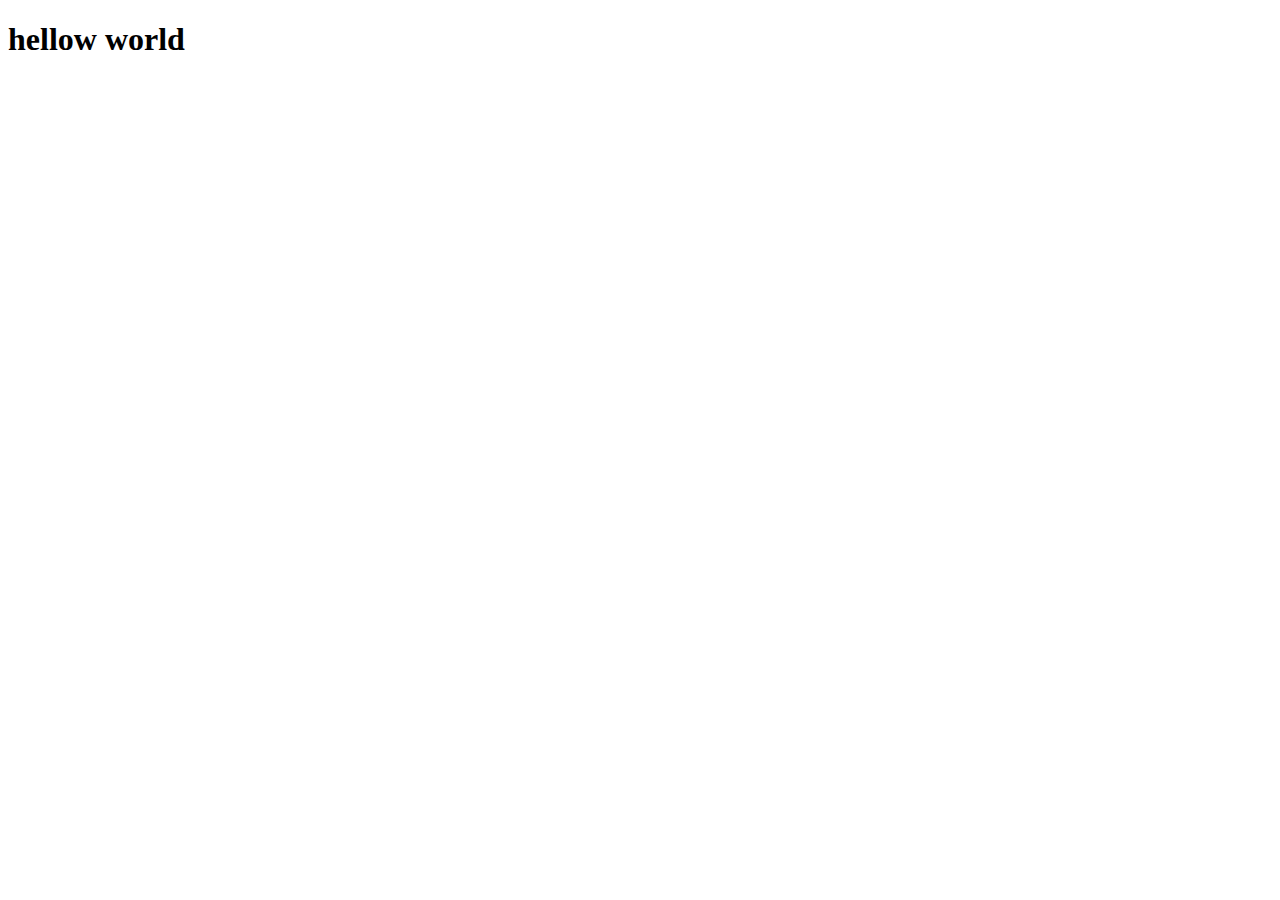
==== index.html @ 814bdf1c "first commit" ====
<!DOCTYPE html>
<html lang="en">
<head>
    <meta charset="UTF-8">
    <meta http-equiv="X-UA-Compatible" content="IE=edge">
    <meta name="viewport" content="width=device-width, initial-scale=1.0">
    <title>Doniar Khobor</title>
</head>
<body>
    <h1>hellow world</h1>
</body>
</html>
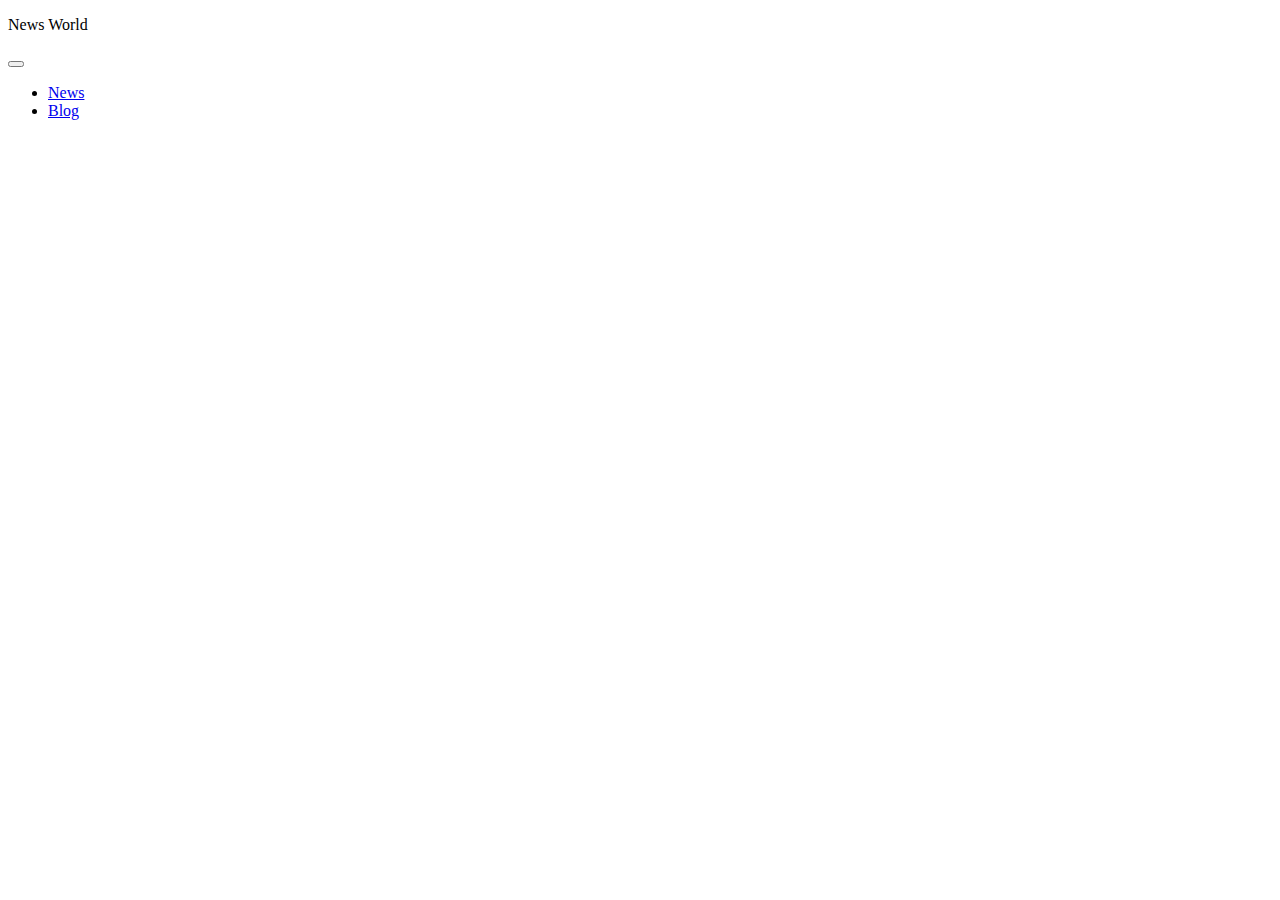
==== commit f41868aa: "navbar added" ====
--- a/index.html
+++ b/index.html
@@ -1,12 +1,48 @@
 <!DOCTYPE html>
 <html lang="en">
-<head>
-    <meta charset="UTF-8">
-    <meta http-equiv="X-UA-Compatible" content="IE=edge">
-    <meta name="viewport" content="width=device-width, initial-scale=1.0">
-    <title>Doniar Khobor</title>
-</head>
+    <head>
+        <meta charset="utf-8">
+        <meta name="viewport" content="width=device-width, initial-scale=1">
+        <title>Doniar khobor</title>
+        <!-- bootstrap css -->
+        <link href="https://cdn.jsdelivr.net/npm/bootstrap@5.2.0/dist/css/bootstrap.min.css" rel="stylesheet"
+            integrity="sha384-gH2yIJqKdNHPEq0n4Mqa/HGKIhSkIHeL5AyhkYV8i59U5AR6csBvApHHNl/vI1Bx" crossorigin="anonymous">
+        <!-- Font Awesome CSs -->
+        <link rel="stylesheet" href="https://cdnjs.cloudflare.com/ajax/libs/font-awesome/6.2.0/css/all.min.css"
+            integrity="sha512-xh6O/CkQoPOWDdYTDqeRdPCVd1SpvCA9XXcUnZS2FmJNp1coAFzvtCN9BmamE+4aHK8yyUHUSCcJHgXloTyT2A=="
+            crossorigin="anonymous" referrerpolicy="no-referrer" />
+        <link rel="stylesheet" href="style.css">
+    
+    </head>
 <body>
-    <h1>hellow world</h1>
+    <nav class="navbar navbar-expand-lg bg-light">
+        <div class="container-md">
+            <p class="navbar-brand m-0" href="#">
+                <span class="p-2 rounded-3 bg-primary text-white">News</span>
+                <span class="py-2">World</span>
+            </p>
+            <button class="navbar-toggler" type="button" data-bs-toggle="collapse" data-bs-target="#navbarText"
+                aria-controls="navbarText" aria-expanded="false" aria-label="Toggle navigation">
+                <span class="navbar-toggler-icon"></span>
+            </button>
+            <div class="collapse navbar-collapse" id="navbarText">
+                <ul class="navbar-nav ms-auto mb-2 mb-lg-0">
+                    <li class="nav-item">
+                        <a class="nav-link fw-bold text-primary" href="./index.html">News</a>
+                    </li>
+                    <li class="nav-item">
+                        <a class="nav-link text-grays fw-bold" href="./blog.html">Blog</a>
+                    </li>
+                </ul>
+
+            </div>
+        </div>
+    </nav>
+
+    <script src="https://cdn.jsdelivr.net/npm/bootstrap@5.2.0/dist/js/bootstrap.bundle.min.js"
+    integrity="sha384-A3rJD856KowSb7dwlZdYEkO39Gagi7vIsF0jrRAoQmDKKtQBHUuLZ9AsSv4jD4Xa"
+    crossorigin="anonymous"></script>
+
+<script src="./js/index.js"></script>
 </body>
 </html>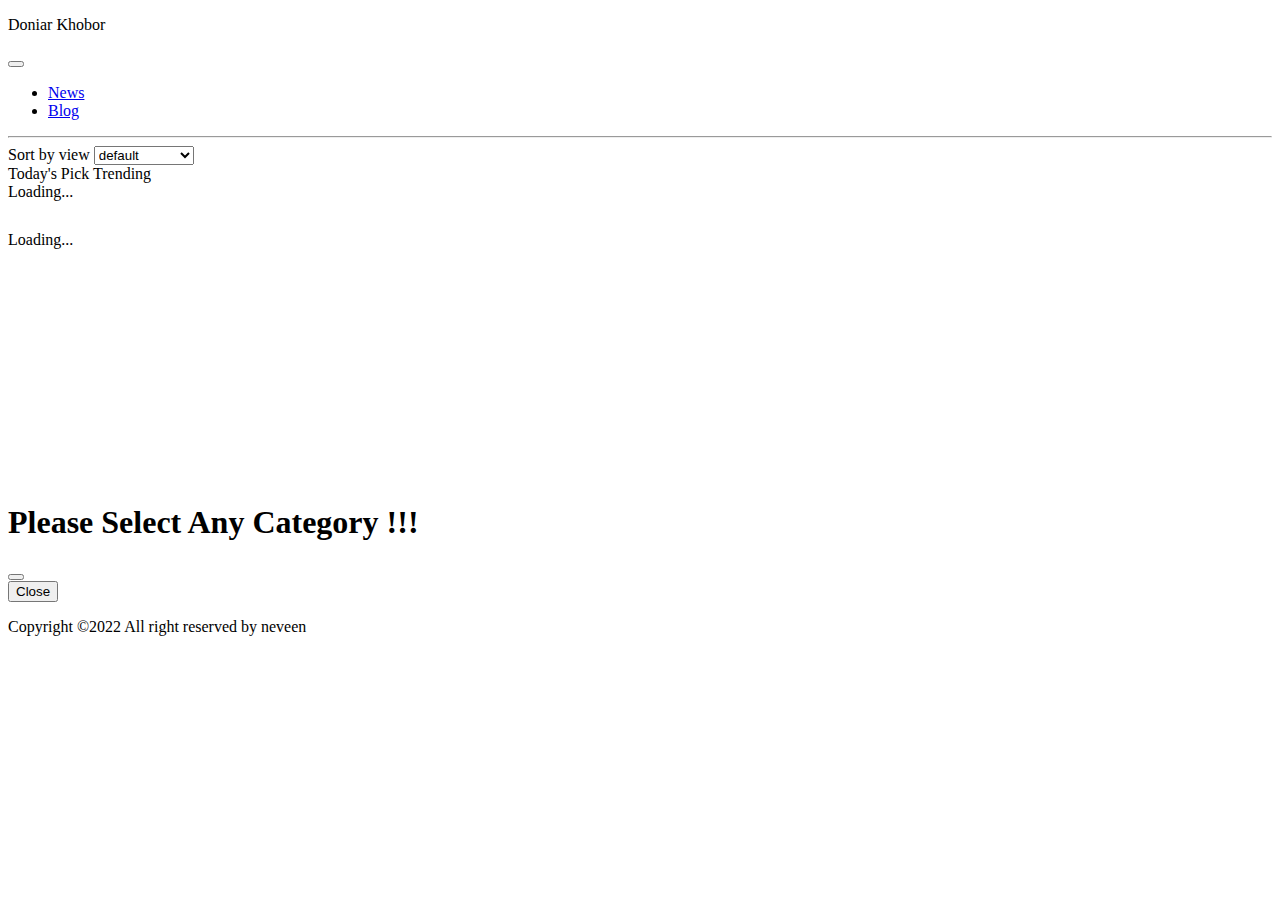
==== commit c6f0eadd: "html modified" ====
--- a/index.html
+++ b/index.html
@@ -1,25 +1,27 @@
-<!DOCTYPE html>
+<!doctype html>
 <html lang="en">
-    <head>
-        <meta charset="utf-8">
-        <meta name="viewport" content="width=device-width, initial-scale=1">
-        <title>Doniar khobor</title>
-        <!-- bootstrap css -->
-        <link href="https://cdn.jsdelivr.net/npm/bootstrap@5.2.0/dist/css/bootstrap.min.css" rel="stylesheet"
-            integrity="sha384-gH2yIJqKdNHPEq0n4Mqa/HGKIhSkIHeL5AyhkYV8i59U5AR6csBvApHHNl/vI1Bx" crossorigin="anonymous">
-        <!-- Font Awesome CSs -->
-        <link rel="stylesheet" href="https://cdnjs.cloudflare.com/ajax/libs/font-awesome/6.2.0/css/all.min.css"
-            integrity="sha512-xh6O/CkQoPOWDdYTDqeRdPCVd1SpvCA9XXcUnZS2FmJNp1coAFzvtCN9BmamE+4aHK8yyUHUSCcJHgXloTyT2A=="
-            crossorigin="anonymous" referrerpolicy="no-referrer" />
-        <link rel="stylesheet" href="style.css">
-    
-    </head>
+
+<head>
+    <meta charset="utf-8">
+    <meta name="viewport" content="width=device-width, initial-scale=1">
+    <title>Doniar Khobor</title>
+    <!-- bootstrap css -->
+    <link href="https://cdn.jsdelivr.net/npm/bootstrap@5.2.0/dist/css/bootstrap.min.css" rel="stylesheet"
+        integrity="sha384-gH2yIJqKdNHPEq0n4Mqa/HGKIhSkIHeL5AyhkYV8i59U5AR6csBvApHHNl/vI1Bx" crossorigin="anonymous">
+    <!-- Font Awesome CSs -->
+    <link rel="stylesheet" href="https://cdnjs.cloudflare.com/ajax/libs/font-awesome/6.2.0/css/all.min.css"
+        integrity="sha512-xh6O/CkQoPOWDdYTDqeRdPCVd1SpvCA9XXcUnZS2FmJNp1coAFzvtCN9BmamE+4aHK8yyUHUSCcJHgXloTyT2A=="
+        crossorigin="anonymous" referrerpolicy="no-referrer" />
+    <link rel="stylesheet" href="style.css">
+
+</head>
+
 <body>
     <nav class="navbar navbar-expand-lg bg-light">
         <div class="container-md">
             <p class="navbar-brand m-0" href="#">
-                <span class="p-2 rounded-3 bg-primary text-white">News</span>
-                <span class="py-2">World</span>
+                <span class="p-2 rounded-3 bg-primary text-white">Doniar</span>
+                <span class="py-2">Khobor</span>
             </p>
             <button class="navbar-toggler" type="button" data-bs-toggle="collapse" data-bs-target="#navbarText"
                 aria-controls="navbarText" aria-expanded="false" aria-label="Toggle navigation">
@@ -38,11 +40,83 @@
             </div>
         </div>
     </nav>
+    <div class="container">
+        <hr>
+    </div>
+
+    <main>
+        <section id="categories-menu" class="container py-3 d-flex justify-content-between flex-column flex-md-row">
+
+        </section>
+
+        <div class="container">
+            <div class=" my-3 d-flex justify-content-between">
+                <div class="d-flex align-items-center">
+                    <span class="me-3">Sort by view </span>
+                    <select style="width: 100px;" class="form-select" aria-label="Default select example">
+                        <option selected>default</option>
+                    </select>
+                </div>
+                <div>
+                    <buttton class="btn btn-primary">Today's Pick</buttton>
+                    <buttton class="btn btn-outline-primary">Trending</buttton>
+                </div>
+            </div>
+
+        </div>
+
+        <div class="container">
+            <div id="loading-spinner">
+                <div style="height: 300px;" class="d-flex align-items-center justify-content-center">
+                    <div class="spinner-border" style="width: 3rem; height: 3rem;" role="status">
+                        <span class="visually-hidden">Loading...</span>
+                    </div>
+                    <div class="spinner-grow" style="width: 3rem; height: 3rem;" role="status">
+                        <span class="visually-hidden">Loading...</span>
+                    </div>
+                </div>
+            </div>
+
+
+            <div id="content-area" class="container my-4">
+                <!-- Main Content Goes Here -->
+                <h1 class="my-5 text-danger">Please Select Any Category !!!</h1>
+            </div>
+
+        </div>
+    </main>
+
+
+
+    <!-- Modal -->
+    <div class="modal fade" id="exampleModal" tabindex="-1" aria-labelledby="exampleModalLabel" aria-hidden="true">
+        <div class="modal-dialog modal-lg">
+            <div class="modal-content">
+                <div class="modal-header">
+                    <button type="button" class="btn-close" data-bs-dismiss="modal" aria-label="Close"></button>
+                </div>
+                <div id="modal-body" class="modal-body">
+
+                </div>
+                <div class="modal-footer">
+                    <button type="button" class="btn btn-secondary" data-bs-dismiss="modal">Close</button>
+                </div>
+            </div>
+        </div>
+    </div>
+
+
+    <footer class="p-3 text-center">
+        <p>Copyright &copy;2022 All right reserved by neveen</p>
+    </footer>
+
+
 
     <script src="https://cdn.jsdelivr.net/npm/bootstrap@5.2.0/dist/js/bootstrap.bundle.min.js"
-    integrity="sha384-A3rJD856KowSb7dwlZdYEkO39Gagi7vIsF0jrRAoQmDKKtQBHUuLZ9AsSv4jD4Xa"
-    crossorigin="anonymous"></script>
+        integrity="sha384-A3rJD856KowSb7dwlZdYEkO39Gagi7vIsF0jrRAoQmDKKtQBHUuLZ9AsSv4jD4Xa"
+        crossorigin="anonymous"></script>
 
-<script src="./js/index.js"></script>
+    <script src="./js/index.js"></script>
 </body>
+
 </html>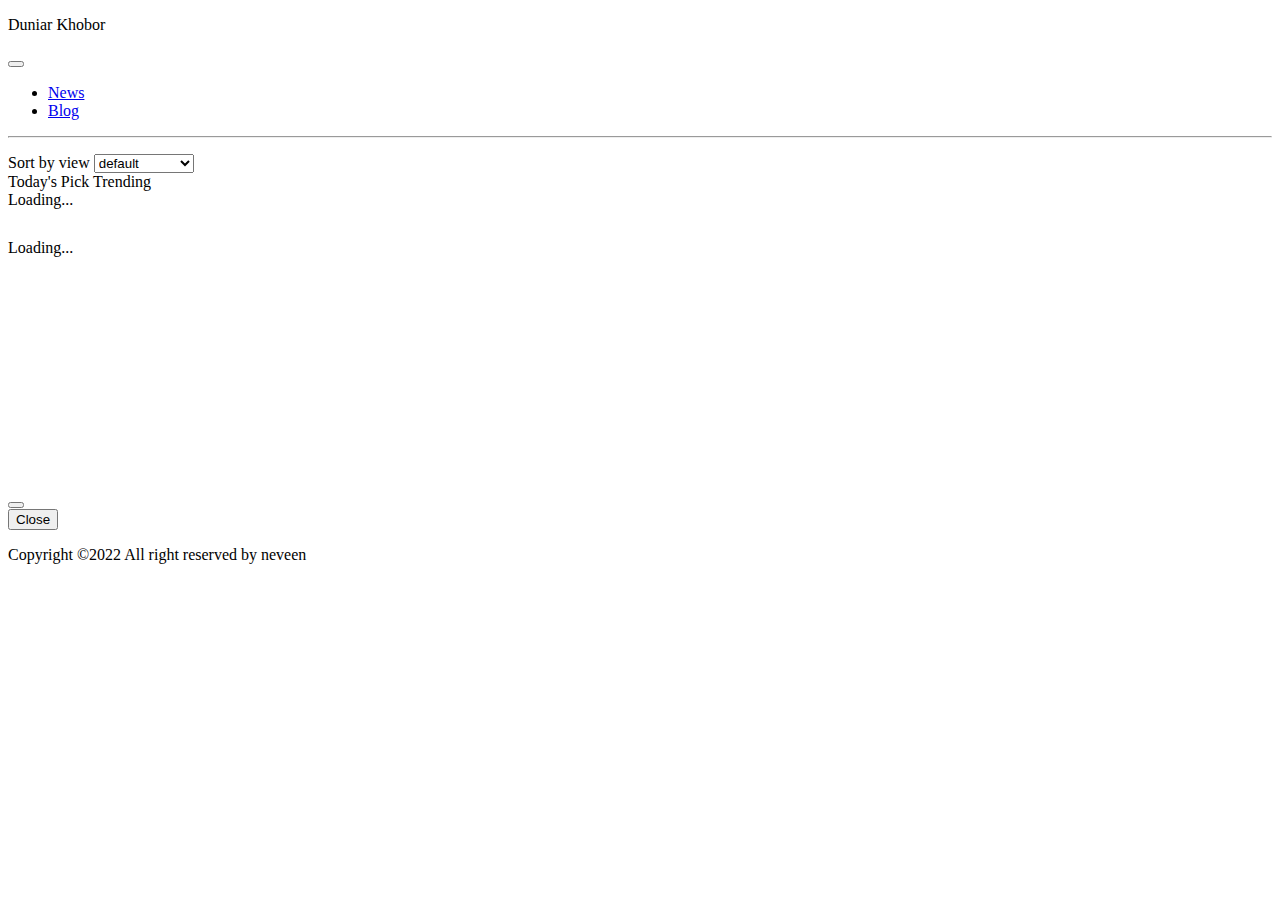
==== commit 90adcebb: "total result added" ====
--- a/index.html
+++ b/index.html
@@ -4,7 +4,7 @@
 <head>
     <meta charset="utf-8">
     <meta name="viewport" content="width=device-width, initial-scale=1">
-    <title>Doniar Khobor</title>
+    <title>Duniar Khobor</title>
     <!-- bootstrap css -->
     <link href="https://cdn.jsdelivr.net/npm/bootstrap@5.2.0/dist/css/bootstrap.min.css" rel="stylesheet"
         integrity="sha384-gH2yIJqKdNHPEq0n4Mqa/HGKIhSkIHeL5AyhkYV8i59U5AR6csBvApHHNl/vI1Bx" crossorigin="anonymous">
@@ -20,7 +20,7 @@
     <nav class="navbar navbar-expand-lg bg-light">
         <div class="container-md">
             <p class="navbar-brand m-0" href="#">
-                <span class="p-2 rounded-3 bg-primary text-white">Doniar</span>
+                <span class="p-2 rounded-3 bg-primary text-white">Duniar</span>
                 <span class="py-2">Khobor</span>
             </p>
             <button class="navbar-toggler" type="button" data-bs-toggle="collapse" data-bs-target="#navbarText"
@@ -48,6 +48,12 @@
         <section id="categories-menu" class="container py-3 d-flex justify-content-between flex-column flex-md-row">
 
         </section>
+
+        <div class="container">
+            <p id="total-result" class="p-4 shadow rounded-3 fw-bold d-none">
+
+            </p>
+        </div>
 
         <div class="container">
             <div class=" my-3 d-flex justify-content-between">
--- a/style.css
+++ b/style.css
@@ -0,0 +1,7 @@
+.cursor-pointer {
+    cursor: pointer;
+}
+
+#content-area {
+    min-height: 50vh;
+}